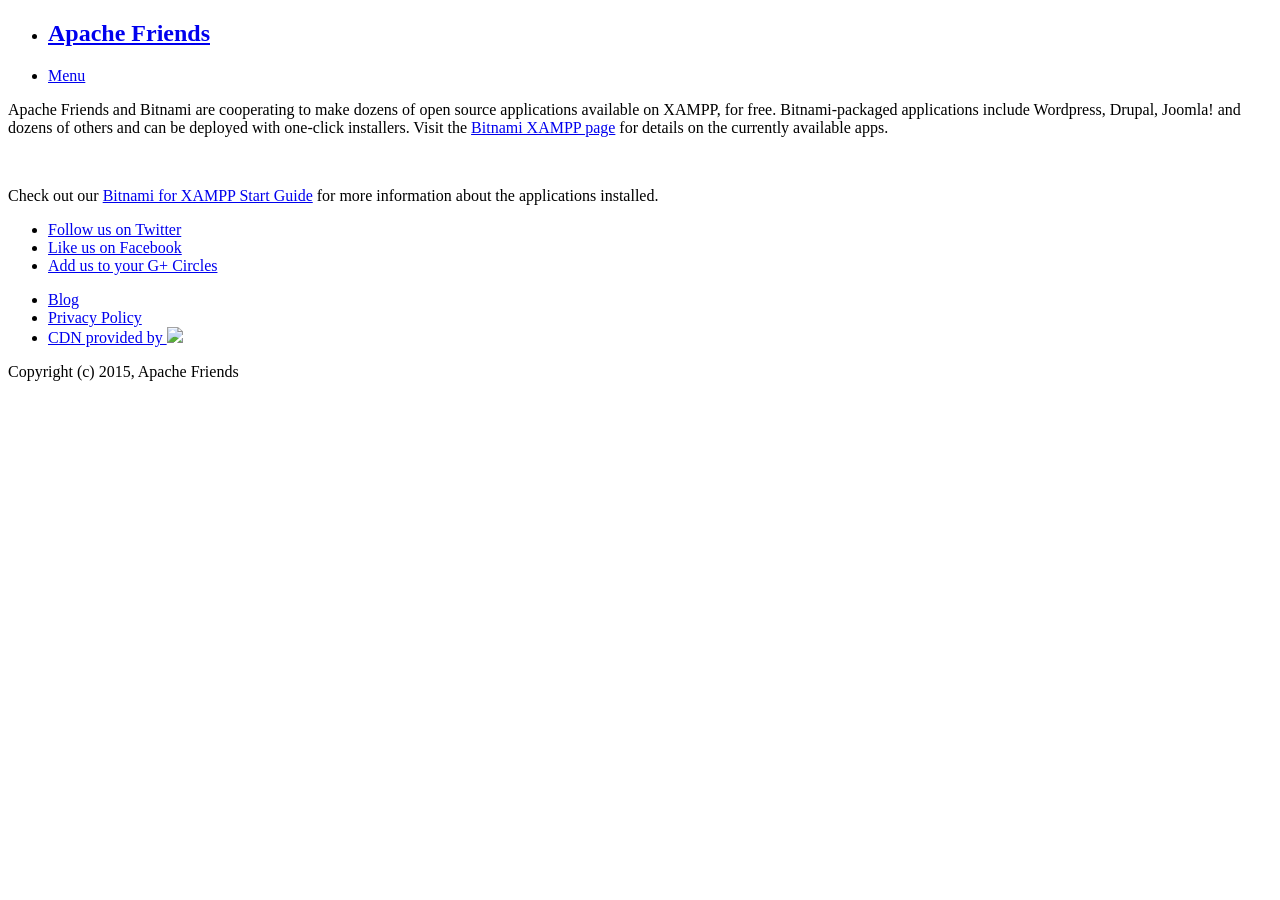
==== menu.html @ c3a34422 "2 aula Passei tudo de casa para a escola" ====
<!DOCTYPE html PUBLIC "-//W3C//DTD XHTML 1.0 Transitional//EN" "http://www.w3.org/TR/xhtml1/DTD/xhtml1-transitional.dtd">
<html xmlns="http://www.w3.org/1999/xhtml">
<head>
<meta http-equiv="Content-Type" content="text/html; charset=utf-8" />
  <title>Bitnami: Open Source. Simplified</title>
  <link href="bitnami.css" media="all" rel="Stylesheet" type="text/css" /> 
  <link href="/dashboard/stylesheets/all.css" rel="stylesheet" type="text/css" />
</head>
<body>
  <div class="contain-to-grid">
    <nav class="top-bar" data-topbar>
      <ul class="title-area">
        <li class="name">
          <h1><a href="/dashboard/index.html">Apache Friends</a></h1>
        </li>
        <li class="toggle-topbar menu-icon">
          <a href="#">
            <span>Menu</span>
          </a>
        </li>
      </ul>

      <section class="top-bar-section">
        <!-- Right Nav Section -->
        <ul class="right">
         
        </ul>
      </section>
    </nav>
  </div>
  <div id="wrapper">
    <div class="hero">
       <div class="row">
         <div class="large-12 columns">
            <p>Apache Friends and Bitnami are cooperating to make dozens of open source applications available on XAMPP, for free. Bitnami-packaged applications include Wordpress, Drupal, Joomla! and dozens of others and can be deployed with one-click installers. Visit the <a href="https://bitnami.com/xampp?utm_source=bitnami&utm_medium=installer&utm_campaign=XAMPP%2BModule" target="_blank">Bitnami XAMPP page</a> for details on the currently available apps.</p><br/>
            <p>Check out our <a href="https://www.apachefriends.org/bitnami_for_xampp.html" target="_blank" >Bitnami for XAMPP Start Guide</a> for more information about the applications installed.</p>
         </div>
       </div>
    </div>
    <div id="lowerContainer" class="row">
      <div id="content" class="large-12 columns">
          <!-- @@BITNAMI_MODULE_PLACEHOLDER@@ -->
      </div>
    </div>
  </div>
  <footer>
    <div class="row">
      <div class="large-12 columns">
        <div class="row">
          <div class="large-8 columns">
            <ul class="social">
              <li class="twitter"><a href="https://twitter.com/apachefriends">Follow us on Twitter</a></li>
              <li class="facebook"><a href="https://www.facebook.com/we.are.xampp">Like us on Facebook</a></li>
              <li class="google"><a href="https://plus.google.com/+xampp/posts">Add us to your G+ Circles</a></li>
            </ul>

            <ul class="inline-list">
              <li><a href="https://www.apachefriends.org/blog.html">Blog</a></li>
              <li><a href="https://www.apachefriends.org/privacy_policy.html">Privacy Policy</a></li>
              <li>
                <a target="_blank" href="http://www.fastly.com/">                    CDN provided by
                  <img width="48" data-2x="/dashboard/images/fastly-logo@2x.png" src="/dashboard/images/fastly-logo.png" />
                </a>
              </li>
            </ul>
          </div>
          <div class="large-4 columns">
            <p class="text-right">Copyright (c) 2015, Apache Friends</p>
          </div>
        </div>
      </div>
    </div>
  </footer>
</body>
</html>
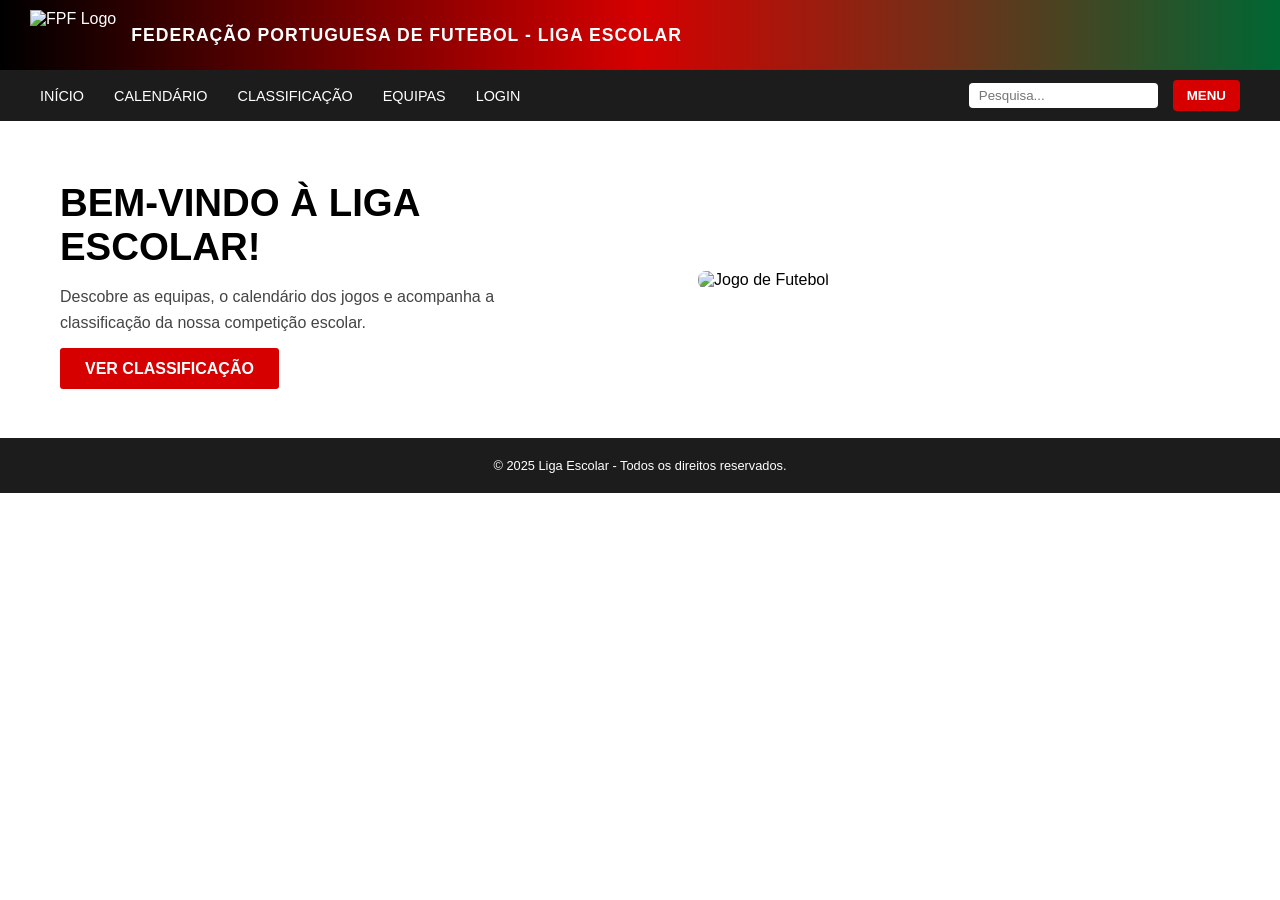
==== commit 9204e571: "3 Desta vez passei mesmo tudo" ====
--- a/menu.html
+++ b/menu.html
@@ -1,75 +1,208 @@
-<!DOCTYPE html PUBLIC "-//W3C//DTD XHTML 1.0 Transitional//EN" "http://www.w3.org/TR/xhtml1/DTD/xhtml1-transitional.dtd">
-<html xmlns="http://www.w3.org/1999/xhtml">
+<!DOCTYPE html>
+<html lang="pt">
 <head>
-<meta http-equiv="Content-Type" content="text/html; charset=utf-8" />
-  <title>Bitnami: Open Source. Simplified</title>
-  <link href="bitnami.css" media="all" rel="Stylesheet" type="text/css" /> 
-  <link href="/dashboard/stylesheets/all.css" rel="stylesheet" type="text/css" />
+  <meta charset="UTF-8">
+  <meta name="viewport" content="width=device-width, initial-scale=1.0">
+  <title>Liga Escolar - Federação Portuguesa de Futebol</title>
+  <style>
+    * {
+      margin: 0;
+      padding: 0;
+      box-sizing: border-box;
+    }
+
+    body {
+      font-family: 'Roboto', Arial, sans-serif;
+      background-color: #fff;
+      color: #000;
+    }
+
+    /* ----------- TOPO ----------- */
+    header {
+      background: linear-gradient(90deg, #000 0%, #d60000 50%, #006633 100%);
+      color: white;
+      display: flex;
+      align-items: center;
+      justify-content: space-between;
+      padding: 10px 30px;
+    }
+
+    .logo-area {
+      display: flex;
+      align-items: center;
+      gap: 15px;
+    }
+
+    .logo-area img {
+      height: 50px;
+    }
+
+    .logo-area h1 {
+      font-size: 1.1rem;
+      text-transform: uppercase;
+      letter-spacing: 1px;
+    }
+
+    /* ----------- MENU SUPERIOR ----------- */
+    nav {
+      background-color: #1c1c1c;
+      display: flex;
+      align-items: center;
+      justify-content: space-between;
+      padding: 10px 40px;
+      color: white;
+    }
+
+    .nav-links {
+      display: flex;
+      align-items: center;
+      gap: 30px;
+    }
+
+    .nav-links a {
+      color: white;
+      text-decoration: none;
+      font-size: 0.9rem;
+      text-transform: uppercase;
+      transition: color 0.3s;
+    }
+
+    .nav-links a:hover {
+      color: #d60000;
+    }
+
+    .nav-right {
+      display: flex;
+      align-items: center;
+      gap: 15px;
+    }
+
+    .nav-right input[type="text"] {
+      padding: 5px 10px;
+      border-radius: 4px;
+      border: none;
+      outline: none;
+    }
+
+    .menu-btn {
+      background-color: #d60000;
+      border: none;
+      color: white;
+      padding: 8px 14px;
+      text-transform: uppercase;
+      font-weight: bold;
+      border-radius: 4px;
+      cursor: pointer;
+      transition: background 0.3s;
+    }
+
+    .menu-btn:hover {
+      background-color: #a00000;
+    }
+
+    /* ----------- SEÇÃO PRINCIPAL ----------- */
+    .main-section {
+      display: flex;
+      align-items: center;
+      justify-content: space-between;
+      padding: 60px;
+    }
+
+    .main-text {
+      max-width: 45%;
+    }
+
+    .main-text h2 {
+      font-size: 2.4rem;
+      margin-bottom: 15px;
+      text-transform: uppercase;
+    }
+
+    .main-text p {
+      color: #444;
+      line-height: 1.6;
+      margin-bottom: 25px;
+    }
+
+    .main-text a {
+      background-color: #d60000;
+      color: white;
+      text-decoration: none;
+      padding: 12px 25px;
+      border-radius: 3px;
+      font-weight: bold;
+      text-transform: uppercase;
+      transition: background 0.3s;
+    }
+
+    .main-text a:hover {
+      background-color: #900;
+    }
+
+    .main-image {
+      width: 45%;
+    }
+
+    .main-image img {
+      width: 100%;
+      border-radius: 8px;
+    }
+
+    /* ----------- RODAPÉ ----------- */
+    footer {
+      background-color: #1c1c1c;
+      color: white;
+      text-align: center;
+      padding: 20px 0;
+      font-size: 0.8rem;
+    }
+  </style>
 </head>
 <body>
-  <div class="contain-to-grid">
-    <nav class="top-bar" data-topbar>
-      <ul class="title-area">
-        <li class="name">
-          <h1><a href="/dashboard/index.html">Apache Friends</a></h1>
-        </li>
-        <li class="toggle-topbar menu-icon">
-          <a href="#">
-            <span>Menu</span>
-          </a>
-        </li>
-      </ul>
-
-      <section class="top-bar-section">
-        <!-- Right Nav Section -->
-        <ul class="right">
-         
-        </ul>
-      </section>
-    </nav>
-  </div>
-  <div id="wrapper">
-    <div class="hero">
-       <div class="row">
-         <div class="large-12 columns">
-            <p>Apache Friends and Bitnami are cooperating to make dozens of open source applications available on XAMPP, for free. Bitnami-packaged applications include Wordpress, Drupal, Joomla! and dozens of others and can be deployed with one-click installers. Visit the <a href="https://bitnami.com/xampp?utm_source=bitnami&utm_medium=installer&utm_campaign=XAMPP%2BModule" target="_blank">Bitnami XAMPP page</a> for details on the currently available apps.</p><br/>
-            <p>Check out our <a href="https://www.apachefriends.org/bitnami_for_xampp.html" target="_blank" >Bitnami for XAMPP Start Guide</a> for more information about the applications installed.</p>
-         </div>
-       </div>
-    </div>
-    <div id="lowerContainer" class="row">
-      <div id="content" class="large-12 columns">
-          <!-- @@BITNAMI_MODULE_PLACEHOLDER@@ -->
-      </div>
-    </div>
-  </div>
+
+  <!-- TOPO -->
+  <header>
+    <div class="logo-area">
+      <img src="https://upload.wikimedia.org/wikipedia/commons/5/5c/FPF_logo.svg" alt="FPF Logo">
+      <h1>Federação Portuguesa de Futebol - Liga Escolar</h1>
+    </div>
+  </header>
+
+  <!-- MENU -->
+  <nav>
+    <div class="nav-links">
+      <a href="index.php">Início</a>
+      <a href="calendario.php">Calendário</a>
+      <a href="classificacao.php">Classificação</a>
+      <a href="equipas.php">Equipas</a>
+      <a href="login.php">Login</a>
+
+    </div>
+
+    <div class="nav-right">
+      <input type="text" placeholder="Pesquisa...">
+      <button class="menu-btn">Menu</button>
+    </div>
+  </nav>
+
+  <!-- CONTEÚDO PRINCIPAL -->
+  <section class="main-section">
+    <div class="main-text">
+      <h2>Bem-vindo à Liga Escolar!</h2>
+      <p>Descobre as equipas, o calendário dos jogos e acompanha a classificação da nossa competição escolar.</p>
+      <a href="classificacao.php">Ver Classificação</a>
+    </div>
+
+    <div class="main-image">
+      <img src="https://upload.wikimedia.org/wikipedia/commons/f/f5/Women_football_match.jpg" alt="Jogo de Futebol">
+    </div>
+  </section>
+
+  <!-- RODAPÉ -->
   <footer>
-    <div class="row">
-      <div class="large-12 columns">
-        <div class="row">
-          <div class="large-8 columns">
-            <ul class="social">
-              <li class="twitter"><a href="https://twitter.com/apachefriends">Follow us on Twitter</a></li>
-              <li class="facebook"><a href="https://www.facebook.com/we.are.xampp">Like us on Facebook</a></li>
-              <li class="google"><a href="https://plus.google.com/+xampp/posts">Add us to your G+ Circles</a></li>
-            </ul>
-
-            <ul class="inline-list">
-              <li><a href="https://www.apachefriends.org/blog.html">Blog</a></li>
-              <li><a href="https://www.apachefriends.org/privacy_policy.html">Privacy Policy</a></li>
-              <li>
-                <a target="_blank" href="http://www.fastly.com/">                    CDN provided by
-                  <img width="48" data-2x="/dashboard/images/fastly-logo@2x.png" src="/dashboard/images/fastly-logo.png" />
-                </a>
-              </li>
-            </ul>
-          </div>
-          <div class="large-4 columns">
-            <p class="text-right">Copyright (c) 2015, Apache Friends</p>
-          </div>
-        </div>
-      </div>
-    </div>
+    © 2025 Liga Escolar - Todos os direitos reservados.
   </footer>
+
 </body>
-</html>+</html>
+
